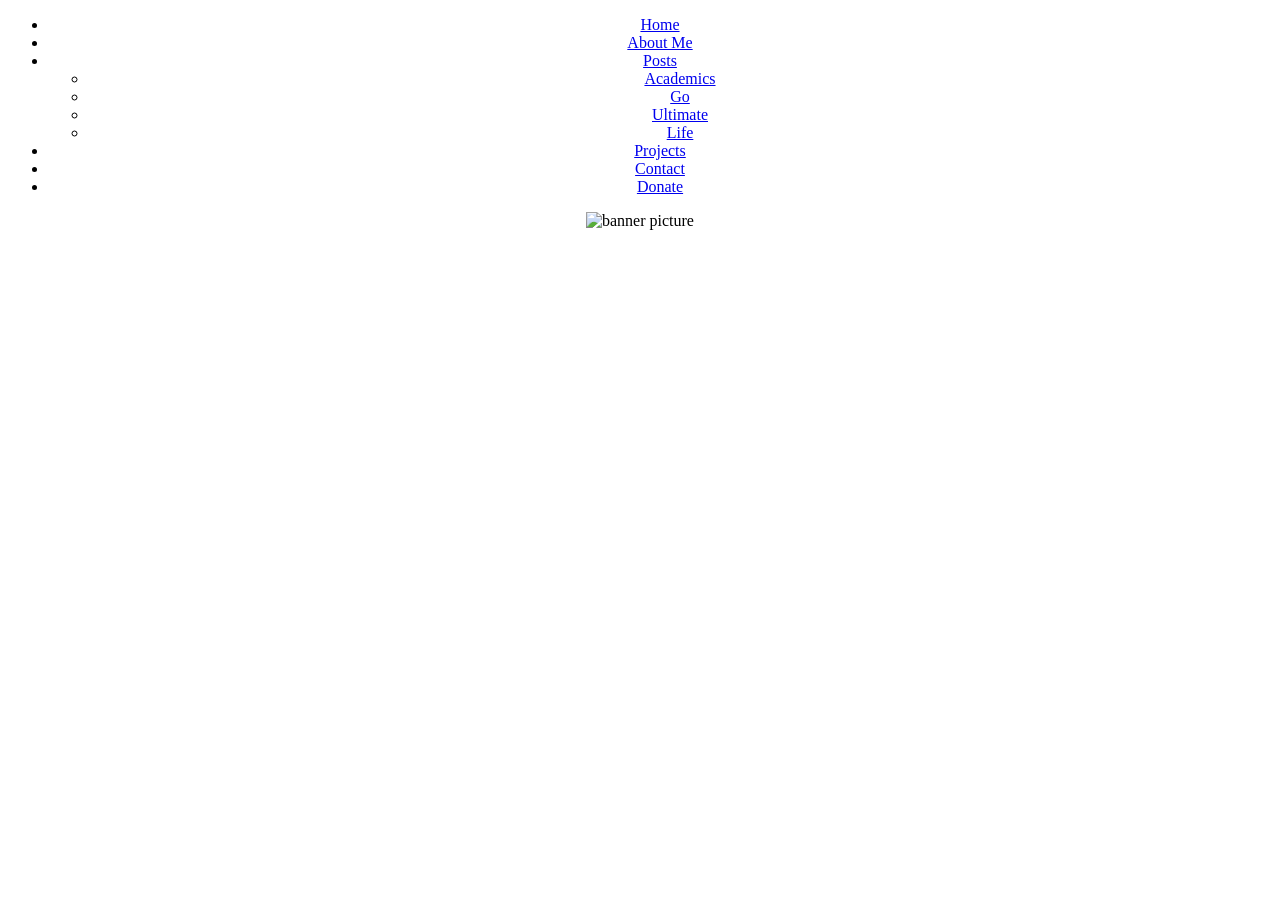
==== index.html @ 62d6eb0d "Create index.html" ====
<!DOCTYPE html>
<html>
	<head>
		<link rel="stylesheet" href="home.css" type="text/css"/>
		<title>Andrew Huang | Home</title>
	</head>
		<header>
			<div id="navbar" align="center">
				<ul id="navlist">
					<li class="firstlist"><a href="home.html">Home</a></li>
					<li class="firstlist"><a href="about.html">About Me</a></li>
					<li id="posts"class="firstlist" align="center"><a href="#">Posts</a>
						<ul id="dropdown"align="center">
							<li><a href="academics.html">Academics</a></li>
							<li><a href="go.html">Go</a></li>
							<li><a href="ultimate.html">Ultimate</a></li>
							<li><a href="life.html">Life</a></li>
						</ul>
					</li>
					<li class="firstlist"><a href="projects.html">Projects</a></li>
					<li class="firstlist"><a href="contact.html">Contact</a></li>
					<li class="firstlist"><a href="donate.html">Donate</a></li>
				</ul>
			</div>
		</header>		
	<body>
			<p align="center"><img src="homepic.jpg" alt="banner picture"/></p>
	</body>
</html>
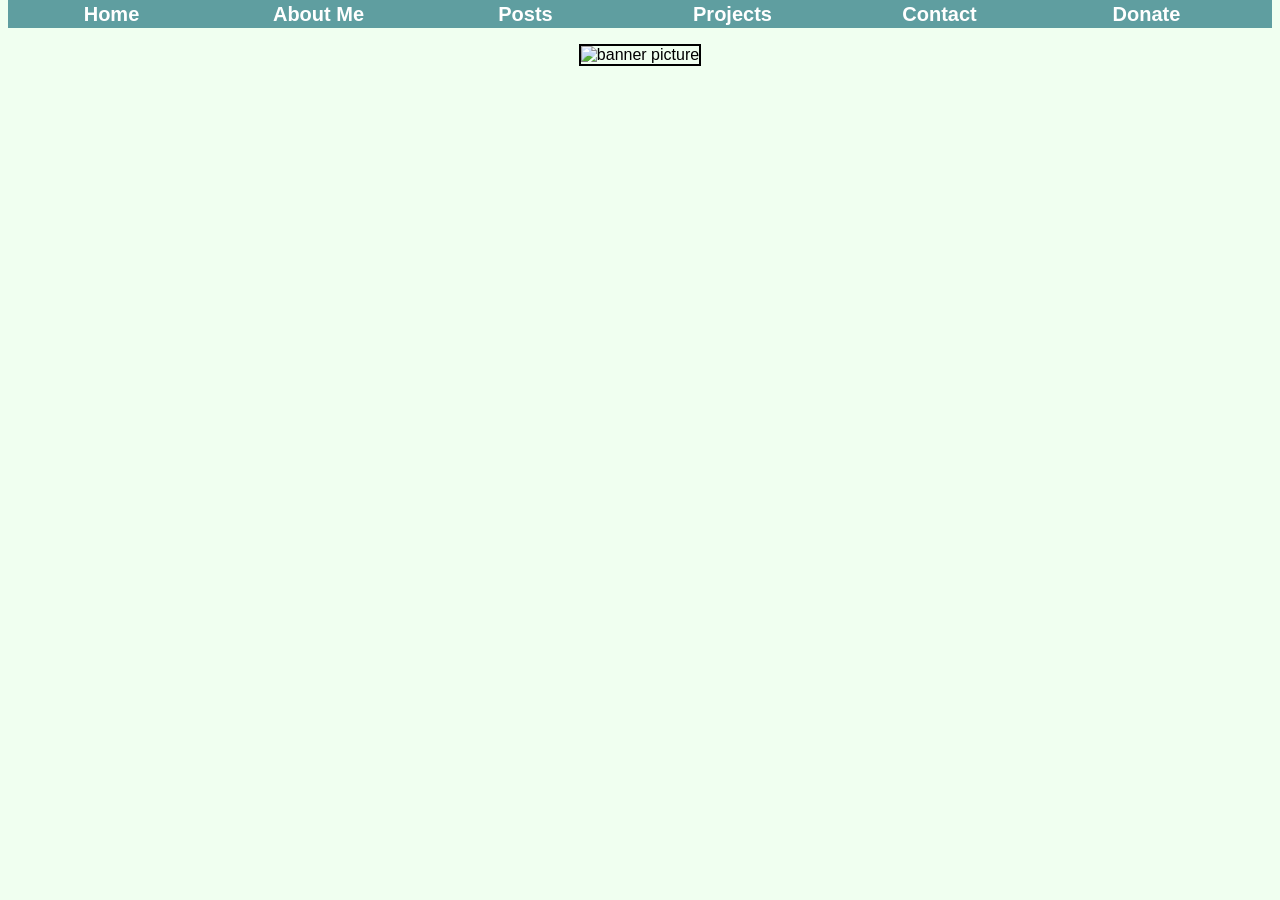
==== commit bc5d5e43: "Update index.html" ====
--- a/index.html
+++ b/index.html
@@ -24,6 +24,6 @@
 			</div>
 		</header>		
 	<body>
-			<p align="center"><img src="homepic.jpg" alt="banner picture"/></p>
+			<p align="center"><img src="http://s11.postimg.org/jjcncojlt/homepic.jpg" alt="banner picture"/></p>
 	</body>
 </html>
--- a/home.css
+++ b/home.css
@@ -0,0 +1,102 @@
+* {
+	font-family:Myriad, sans-serif;
+}
+
+
+body {
+	background-color:#F0FFF0;
+}
+
+
+#navbar {
+	margin-top: -10px;
+	background-color: #5F9EA0;
+}
+
+.firstlist {
+	float: left;
+	display: block;
+	text-decoration: none;
+	padding-top: 5px;
+	padding-bottom:3px;
+}
+
+.firstlist:hover{
+	background-color:#48d1cc;
+}
+
+.firstlist > a{
+	text-decoration: none;
+	color: white;
+	font-weight: bold;
+	font-size: 20px;
+	vertical-align: middle;
+	padding-bottom:5px;
+}
+
+#navlist li:hover > a{
+	color:yellow;
+}
+
+#navlist {
+	margin-top: -10px;
+	background-color: #5F9EA0;
+	height:30px;
+	vertical-align: middle;
+}
+
+#dropdown {
+	display: none;
+	position:absolute;
+}
+
+#dropdown li{
+	display:block;
+	float: left;
+	width: 101%;
+	background-color: #5F9EA0;
+	color:white;
+}
+
+#dropdown li a{
+	font-size: 18.1px;
+	font-weight:none;
+	color:white;
+	text-decoration: none;
+}
+
+#dropdown li:hover {
+	background-color:#48d1cc;
+	color:yellow;
+}
+
+
+ul {
+	padding: 0;
+	list-style: none;
+}
+
+
+ul li:hover #dropdown{
+	display:block;
+	padding:none;
+	display:block;
+}
+
+ul li:hover #dropdown li{
+	display:block;
+	float:left;
+}
+
+ul li {
+	width: 207px;
+	text-align: center;
+	float:left;
+	line-height: 20px;
+}
+
+img {
+	width:88%;
+	box-shadow:none;
+	border:2px solid black;
+}
